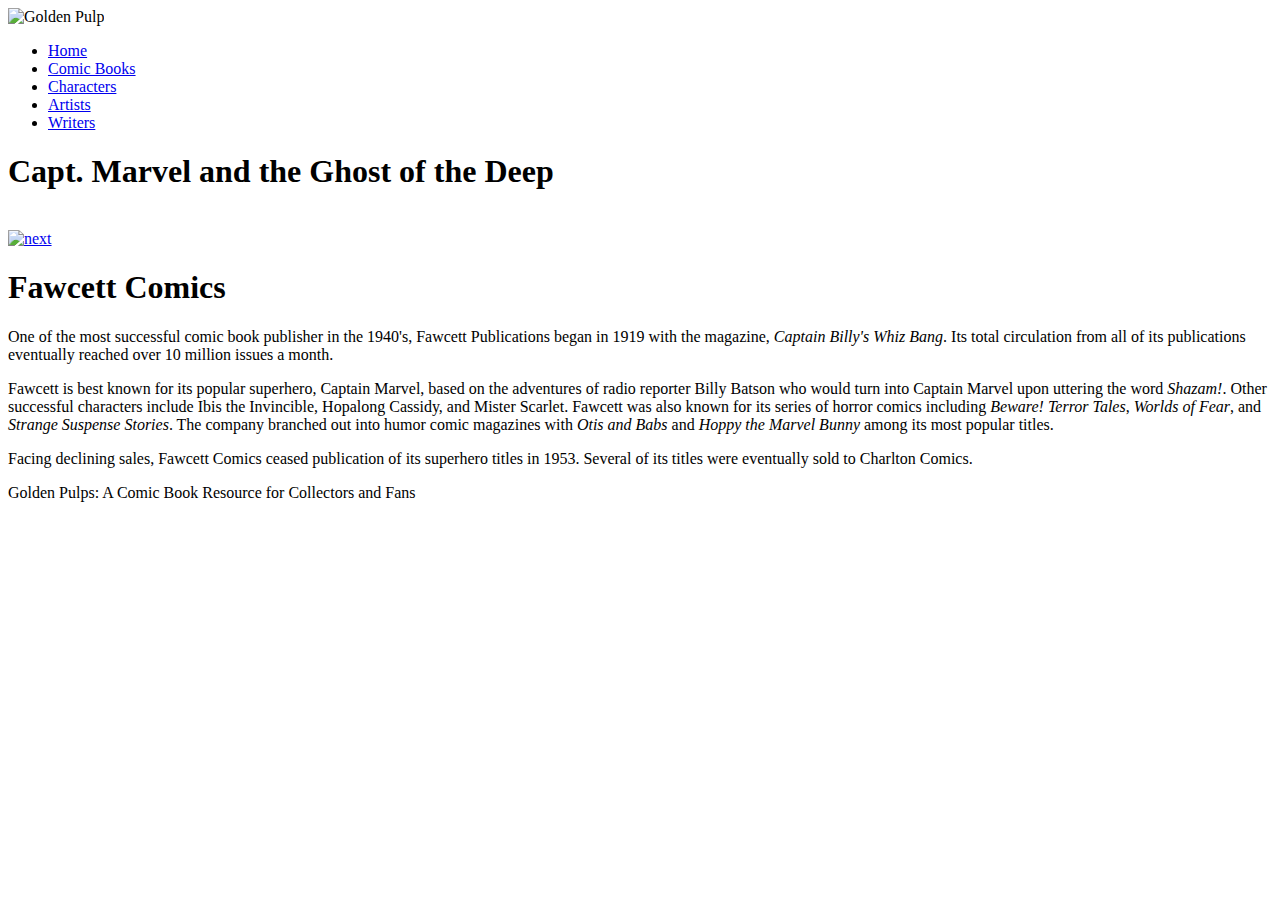
==== index.html @ fb74b5f8 "Rename Files" ====
<!DOCTYPE html>
<html>
<head>
   <!--
          New Perspectives on HTML5 and CSS3, 7th Edition
          Tutorial 5
          Case Problem 1
          
          Ghost of the Deep Cover Page
          Author: Gabriel Hernandez
          Date: 11/28/18  
      
          Filename: index.html
         -->
   
   <title>Ghost of the Deep Cover Page</title>
   <meta charset="utf-8" />
   
</head>

<body>
   <header>
      <img src="gp_logo.png" alt="Golden Pulp" />
   </header>
   <nav class="horizontal">
      <ul>
         <li><a href="#">Home</a></li>
         <li><a href="#">Comic Books</a></li>
         <li><a href="#">Characters</a></li>
         <li><a href="#">Artists</a></li>
         <li><a href="#">Writers</a></li>
      </ul>
   </nav>
   
   <section id="sheet">
      <h1>Capt. Marvel and the Ghost of the Deep</h1>
      <img src="gp_panel01.png" class="panel size1" alt="" />
      <footer>
            <a href="gp_page1.html"><img src="gp_next.png" alt="next" /></a>
      </footer>
   </section>
   
   <article>
      <h1>Fawcett Comics</h1>
      <p>One of the most successful comic book publisher in the 1940's, Fawcett Publications 
         began in 1919 with the magazine, <cite>Captain Billy's Whiz Bang</cite>. Its total
         circulation from all of its publications eventually reached over 10 million issues
         a month.</p>
      <p>Fawcett is best known for its popular superhero, Captain Marvel, based on the
         adventures of radio reporter Billy Batson who would turn into Captain Marvel
         upon uttering the word <em>Shazam!</em>. Other successful characters include
         Ibis the Invincible, Hopalong Cassidy, and Mister Scarlet. Fawcett was also known 
         for its series of horror comics including <cite>Beware! Terror Tales</cite>, 
         <cite>Worlds of Fear</cite>, and <cite>Strange Suspense Stories</cite>. The
         company branched out into humor comic magazines with <cite>Otis and Babs</cite> 
         and <cite>Hoppy the Marvel Bunny</cite> among its most popular titles.</p>
      <p>Facing declining sales, Fawcett Comics ceased publication of its superhero
         titles in 1953. Several of its titles were eventually sold to Charlton
         Comics.</p>
   </article>
   
   <footer>
      Golden Pulps: A Comic Book Resource for Collectors and Fans
   </footer>
   
</body>
</html>
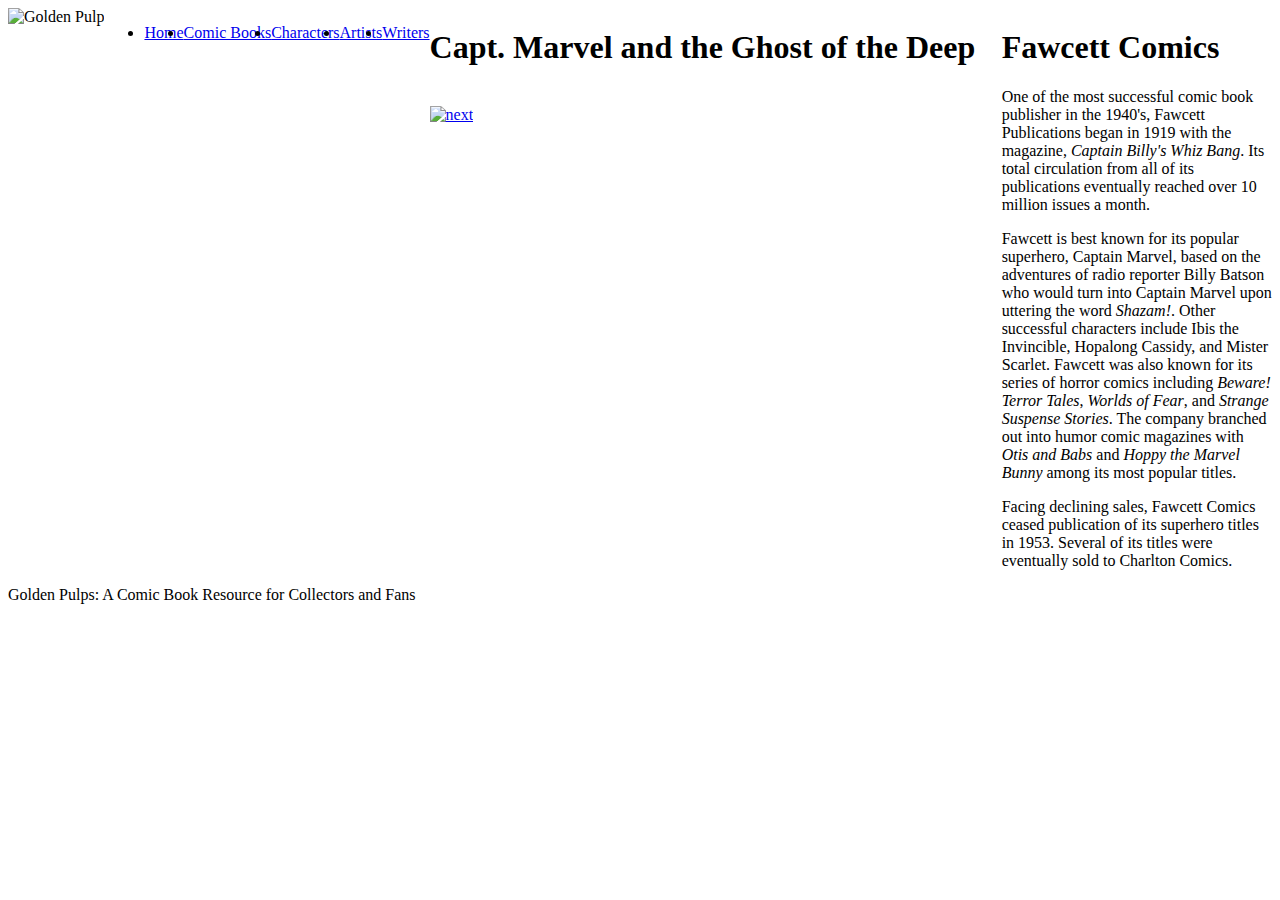
==== commit c98f5f76: "Finished Code" ====
--- a/index.html
+++ b/index.html
@@ -15,6 +15,12 @@
    
    <title>Ghost of the Deep Cover Page</title>
    <meta charset="utf-8" />
+   <meta name="viewport" content="width=device-width, initial-scale=1.0" />
+   <!-- With th media attributes it tells the browser which rule to follow when  certain devices are being used. -->
+   <link rel="stylesheet" href="gp_reset.css" media="all" />
+   <link rel="stylesheet" href="gp_layout.css" media="screen" />
+   <link rel="stylesheet" href="gp_print.css" media="print" />
+
    
 </head>
 
--- a/gp_layout.css
+++ b/gp_layout.css
@@ -0,0 +1,100 @@
+@charset "utf-8";
+
+/*
+   New Perspectives on HTML5 and CSS3, 7th Edition
+   Tutorial 5
+   Case Problem 1
+   
+   Author: Gabriel Hernandez
+   Date: 11/28/18       
+   
+   Filename: gp_layout.css
+
+   This file contains the layout styles and media
+   queries used with sample pages from the Golden
+   Pulps website.
+
+*/
+
+
+/* Import Basic Design Styles Used on All Screens */
+
+@import url("gp_designs.css");
+
+/* Flex Layout Styles */
+/* The body is set as a fkex box to make the order of the elements and moving the them much easier */
+body {
+    display: -webkit-flex;
+    display: flex;
+    -webkit-flex: row wrap;
+    flex-flow: row wrap;
+}
+
+/* THe flex peroperty */
+section#sheet{
+    flex: 3 1 301px;
+}
+
+article {
+    flex: 1 3 180px;
+}
+
+
+
+
+/* ============================================
+	Mobile Devices: 0 - 480 pixels
+   ============================================
+*/
+@media only screen and (max-width: 480px) {
+    img.panel {
+        width: 100%;
+    }
+
+    nav.horizontal {
+        -webkit-order: 99;
+        order: 99; 
+    }
+    
+    body > footer {
+        -webkit-order: 100;
+        order: 100; 
+    }
+}
+
+
+
+/* ======================================================
+	Tablet and Desktop Devices: Greater than 480 pixels
+   ======================================================
+*/
+@media only screen and (min-width: 481px) {
+    nav.horizontal > ul {
+        display: -webkit-flex;
+        display: flex;
+        -webkit-flex: row nowrap;
+        flex-flow: row nowrap;
+        height: 40px;
+    } 
+
+    nav.horizontal > ul > li {
+        -webkit-flex: 1 1 auto;
+        flex: 1 1 auto;
+    }
+
+    img.size1 {
+        width: 100%;
+    }
+
+    img.size2 {
+        width: 60%
+    }
+
+    img.size3 {
+        width: 40%;
+    }
+
+    img.size4 {
+        width: 30%;
+    }
+}--- a/gp_print.css
+++ b/gp_print.css
@@ -0,0 +1,50 @@
+@charset "utf-8";
+/*
+   New Perspectives on HTML5 and CSS3, 7th Edition
+   Tutorial 5
+   Case Problem 1
+   
+   Author: Gabriel Hernandez
+   Date: 11/28/18       
+   
+   Filename: gp_print.css
+
+   This file contains the printer styles used with the sample
+   comic book pages from Golden Pulps.
+
+*/
+
+
+
+/* Hidden Objects */
+/* When the page is going to be printed it is not necessary fir certain element to appear in the printed page so they will not appear. */
+nav,
+footer, 
+article {
+    display: none;
+}
+
+
+/* Comic Book Sheet Styles */
+
+/* These change the thenmargins and widths so that when the pages are printed its neater and apealling. */
+section#sheet {
+    width: 6in;
+    margin: 0in auto 0in auto;
+}
+
+img.size1 {
+    width: 5in;
+}
+
+img.size2 {
+    width: 3in;  
+}
+
+img.size3 {
+    width: 2in;  
+}
+
+img.size4 {
+    width: 1.5in;  
+}